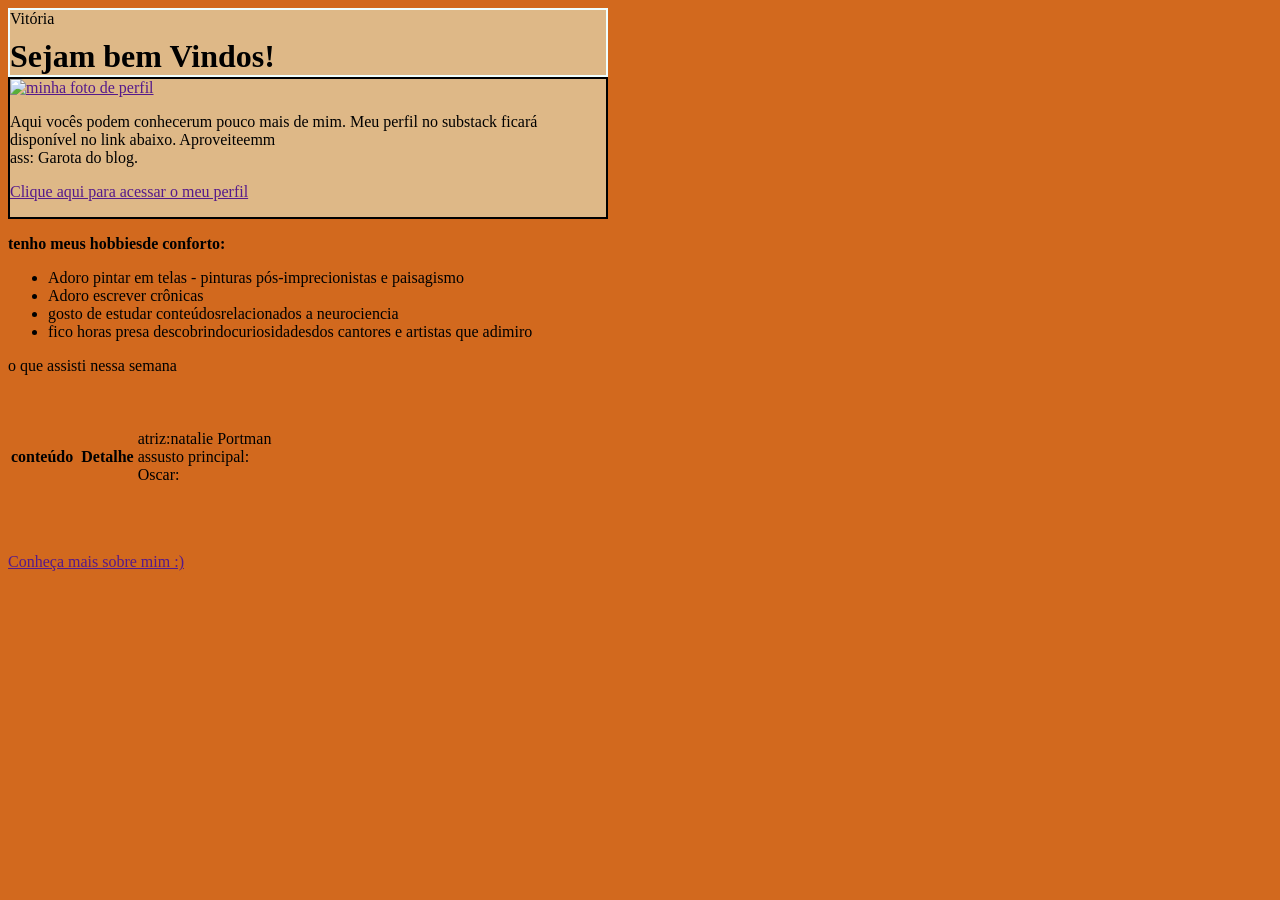
==== index.html @ 11d4f177 "g" ====
<!DOCTYPE html>
<html lang="en">
<head>
    <meta charset="UTF-8">
    <meta name="viewport" content="width=device-width, initial-scale=1.0">
    <title>Document</title>
    <link rel="stylesheet" href="style.css">
</head>
<body>
    <div class="principal">
        <div class="cabecalho">
          <span cass="destaque-Vitoria"> Vitória</span>
          <h1 class="titulo-principal">Sejam bem Vindos!</h1>
        </div>
        <div class="bloco-pessoal">
            <a href="" target="_blank">
            <img src="" alt="minha foto de perfil" class="foto-perfil">
            </a>
            <p>
                Aqui vocês podem conhecerum pouco mais de mim. Meu perfil no substack ficará disponível no link abaixo. Aproveiteemm<br>
                ass: Garota do blog.
            </p>
            <p><a href="" target="_blank" class="link-externo">
                Clique aqui para acessar o meu perfil
            </a></p>
        </div>
        <div class="conteudo-extra">
            <p><strong>tenho meus hobbiesde conforto:</strong></p>
            <ul class="lista-hobbies">
                <li>Adoro pintar em telas - pinturas pós-imprecionistas e paisagismo</li>
                <li>Adoro escrever crônicas</li>
                <li>gosto de estudar conteúdosrelacionados a neurociencia</li>
                <li>fico horas presa descobrindocuriosidadesdos cantores e artistas que adimiro</li>
            </ul>
            <table class="tabela">
                <tr>o que assisti nessa semana</tr>
                <th>conteúdo
                    <td></td>
                </th>
                <th>Detalhe
                    <td>
                        atriz:natalie Portman<br>
                        assusto principal:<br>
                        Oscar:
                    </td>
                </th>
                <th>
                    <td>
                        <video></video>
                    </td>
                </th>
            </table>
        <p class="link-navegacao">
            <a href="">Conheça mais sobre mim :)</a>
    </p>
    </div>
</div>
    
</body>
</html>
---- style.css ----
body{
    background-color:chocolate;
    font-family:Georgia, 'Times New Roman', Times, serif;
}

div.principal{
    width:600px;
}

div.cabecalho{
    border:2px solid azure;
    background-color: burlywood;
}

span.destaque-Vitoria{
    color:crimson
    font-family:;
}

h1.titulo-principal{
    font-size: 2em;
    font-weight: bolder;
    margin-top: 10px;
    margin-bottom: 0%;
}

div.bloco-pessoal{
    background-color: burlywood;
    border: 2px solid black;
}
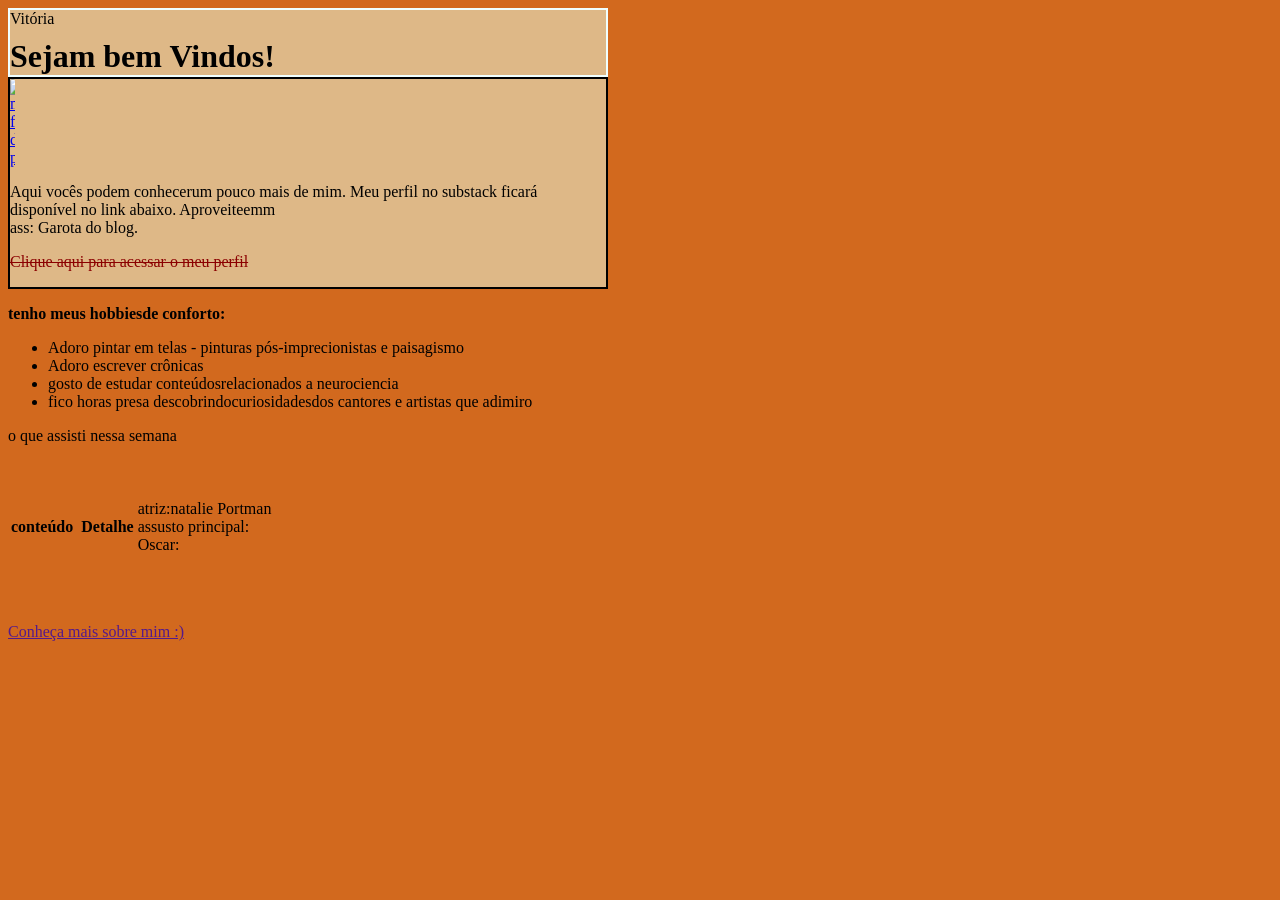
==== commit ee9b2cde: "t" ====
--- a/index.html
+++ b/index.html
@@ -13,14 +13,14 @@
           <h1 class="titulo-principal">Sejam bem Vindos!</h1>
         </div>
         <div class="bloco-pessoal">
-            <a href="" target="_blank">
-            <img src="" alt="minha foto de perfil" class="foto-perfil">
+            <a href="https://substack.com/@derrotaievskista?utm_source=share&utm_medium=android&r=8iitkf" target="_blank">
+            <img scr="" alt="minha foto de perfil" class="foto-perfil">
             </a>
             <p>
                 Aqui vocês podem conhecerum pouco mais de mim. Meu perfil no substack ficará disponível no link abaixo. Aproveiteemm<br>
                 ass: Garota do blog.
             </p>
-            <p><a href="" target="_blank" class="link-externo">
+            <p><a href="https://substack.com/@derrotaievskista?utm_source=share&utm_medium=android&r=8iitkf" target="_blank" class="link-externo">
                 Clique aqui para acessar o meu perfil
             </a></p>
         </div>
--- a/style.css
+++ b/style.css
@@ -27,4 +27,16 @@
 div.bloco-pessoal{
     background-color: burlywood;
     border: 2px solid black;
-}+}
+
+img.foto-perfil{
+    max-width: 5px;
+    border-radius: 5px;
+    transition: 0.2s;
+}
+
+a.link-externo{
+    color:darkred;
+    text-decoration: line-through;
+}
+
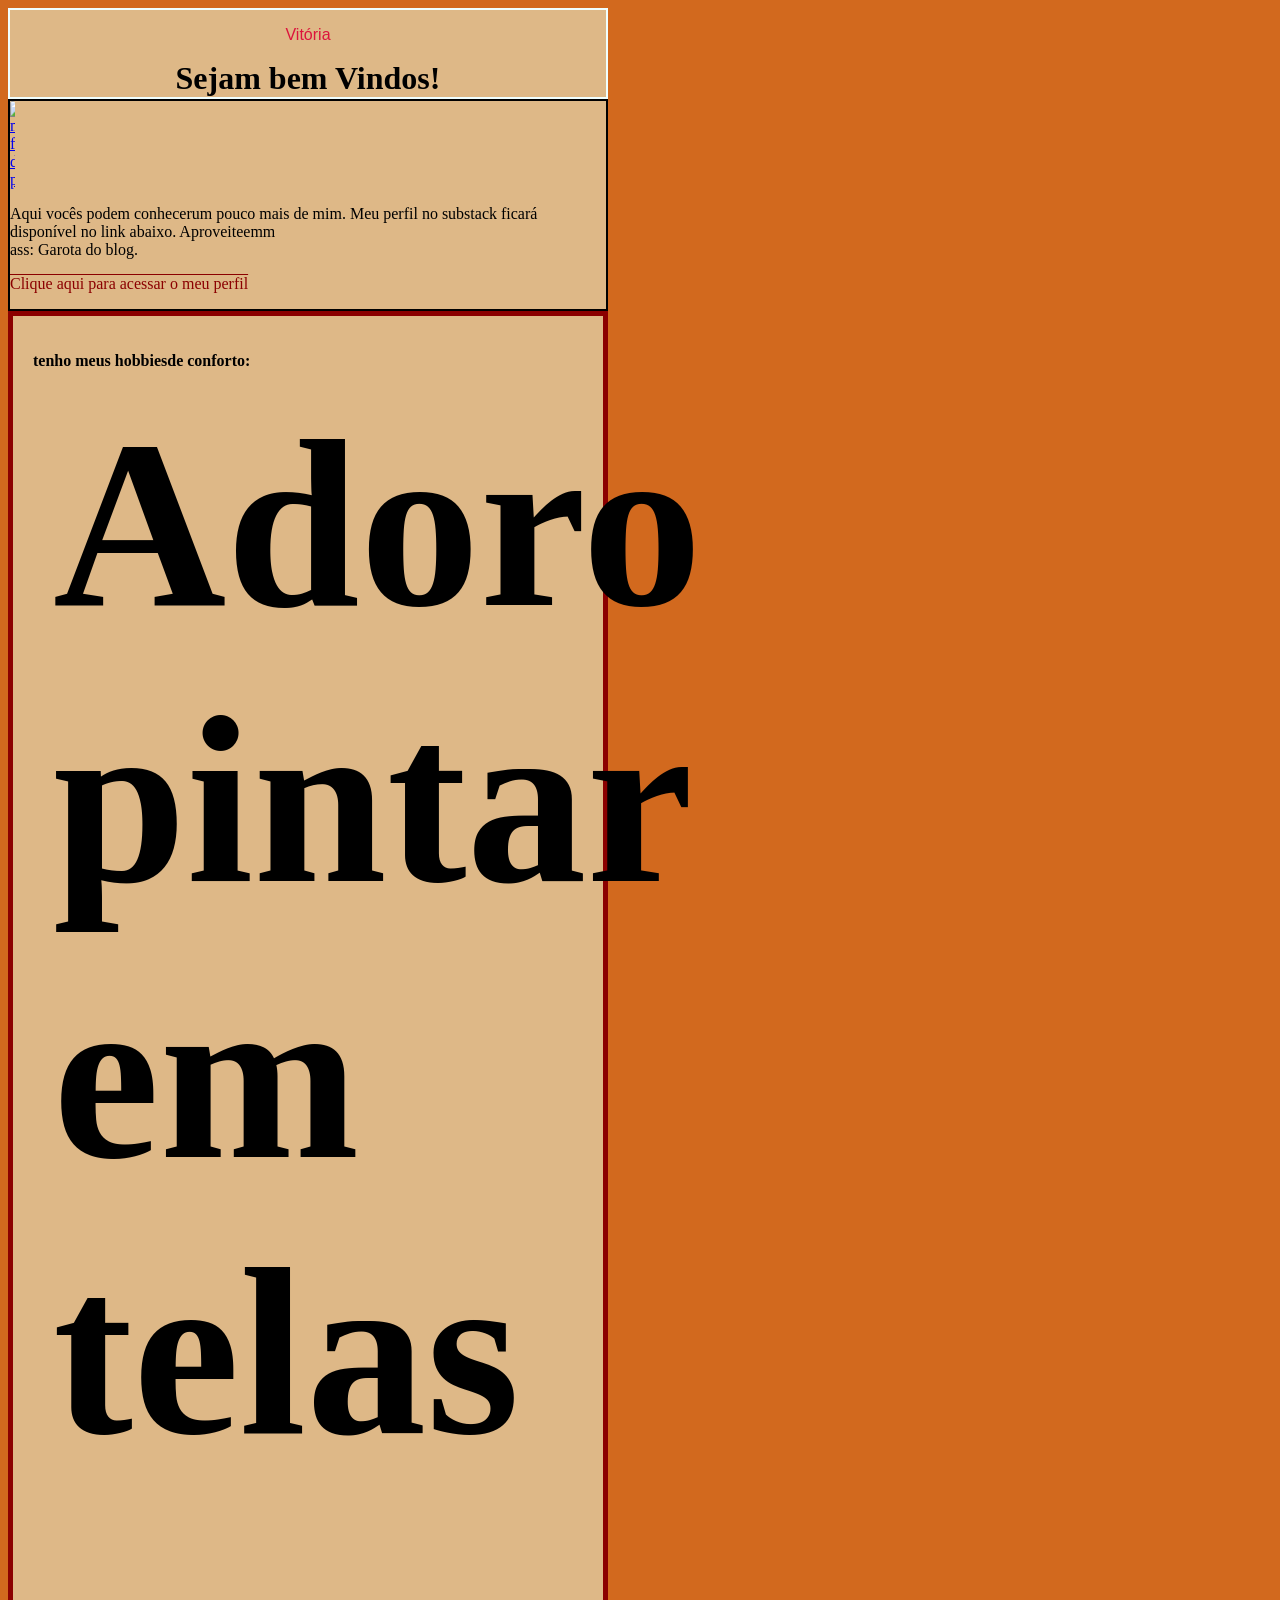
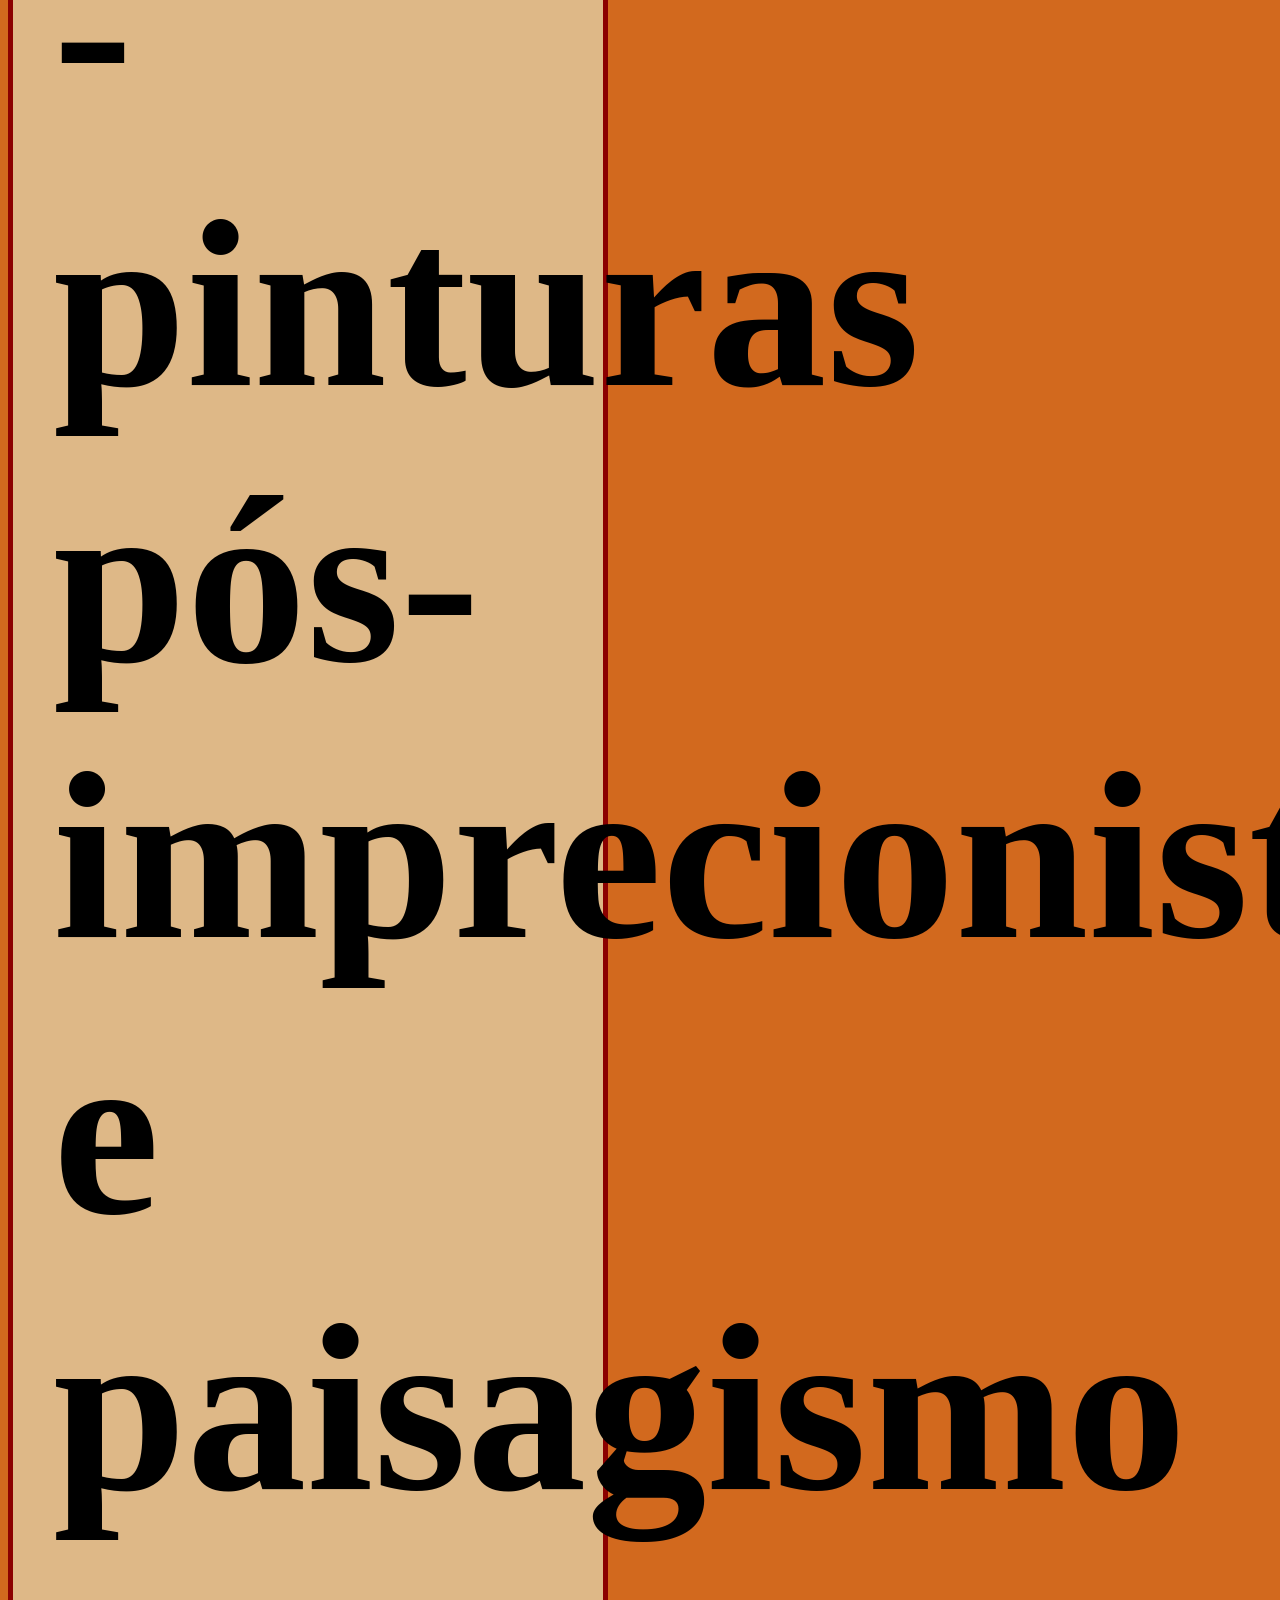
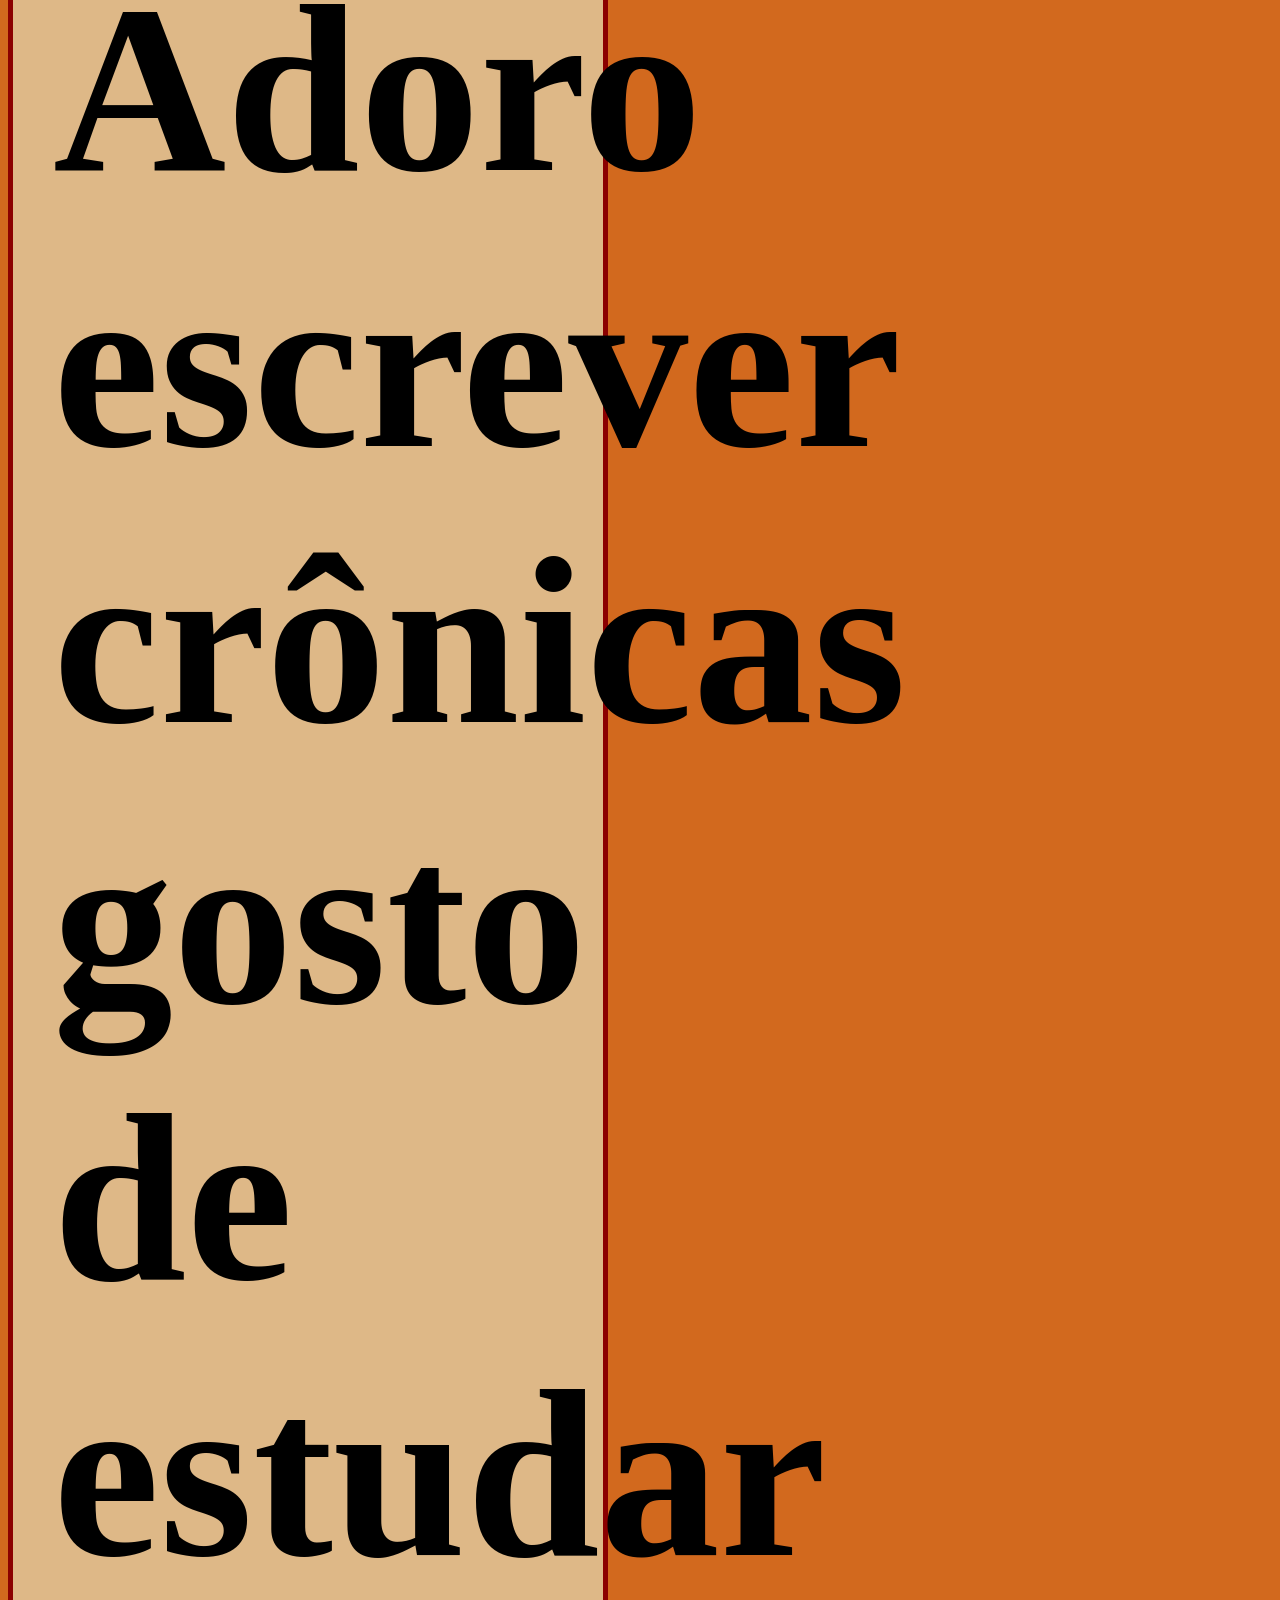
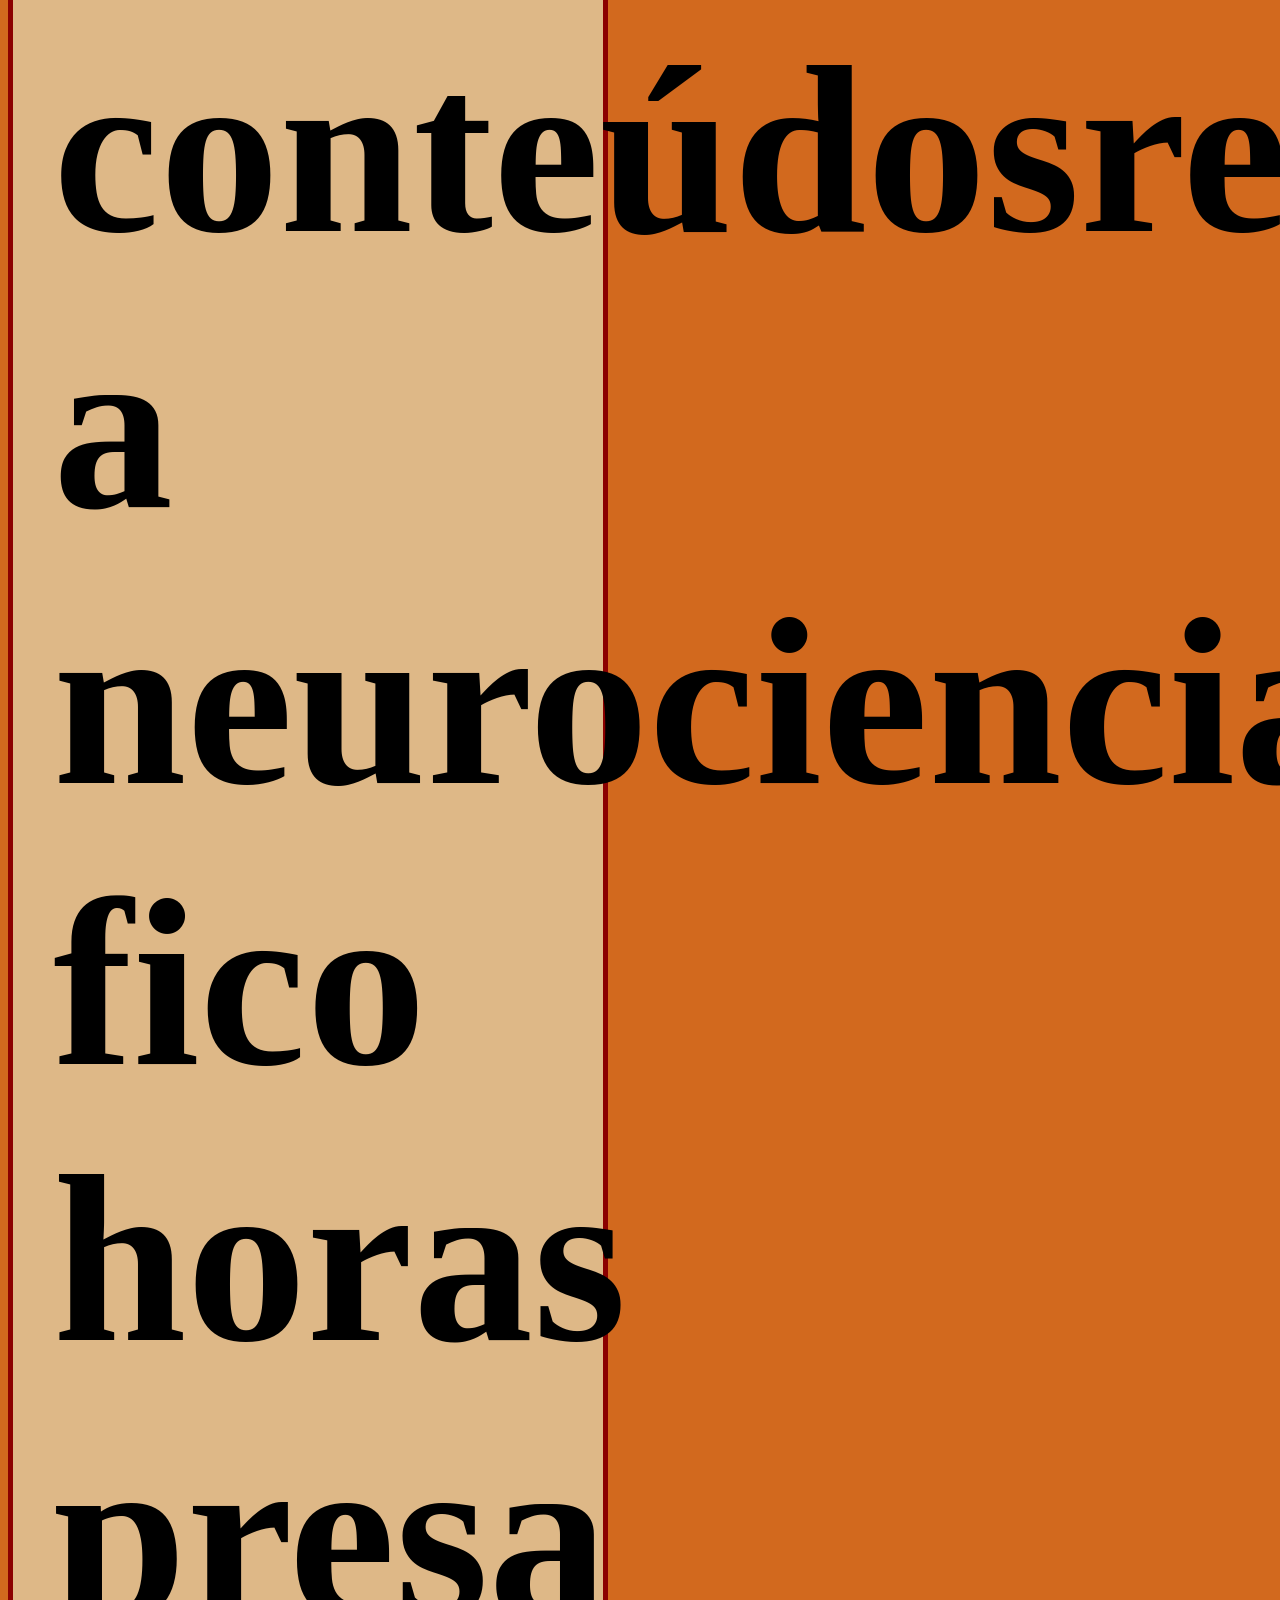
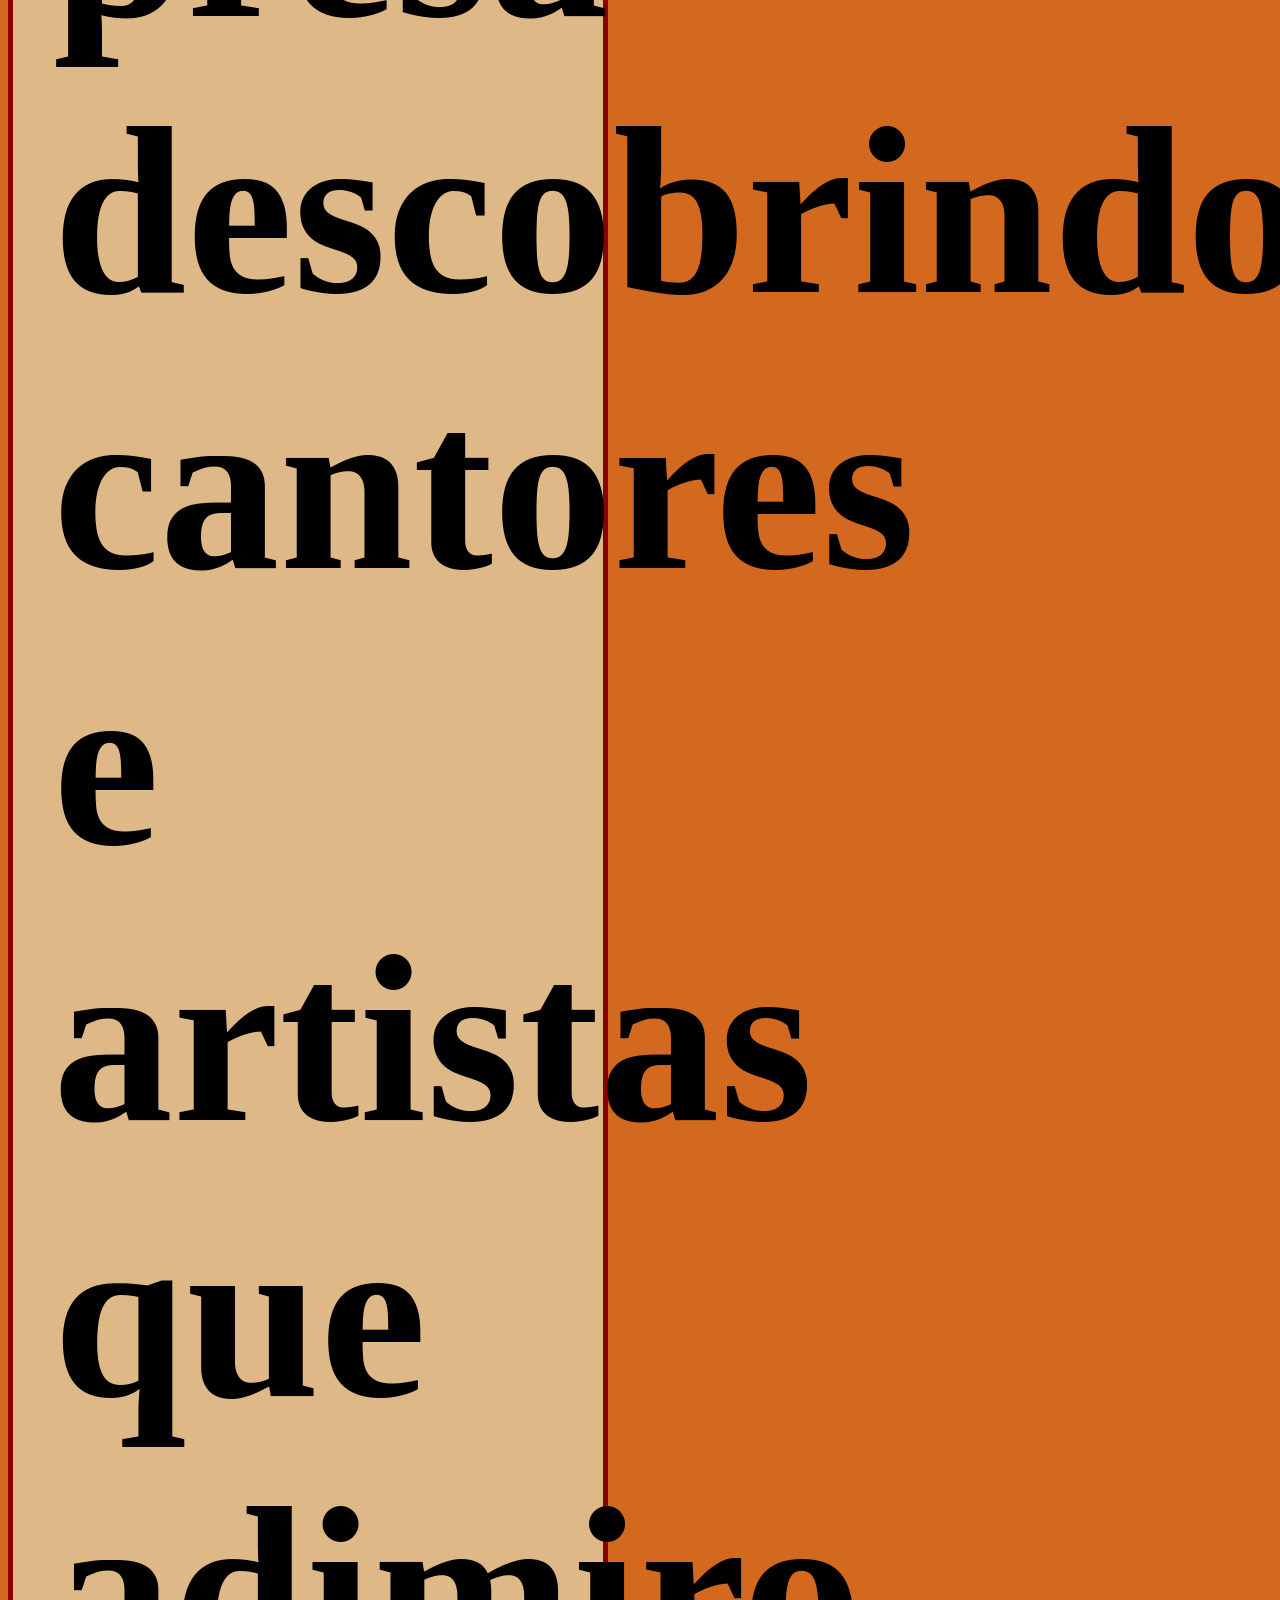
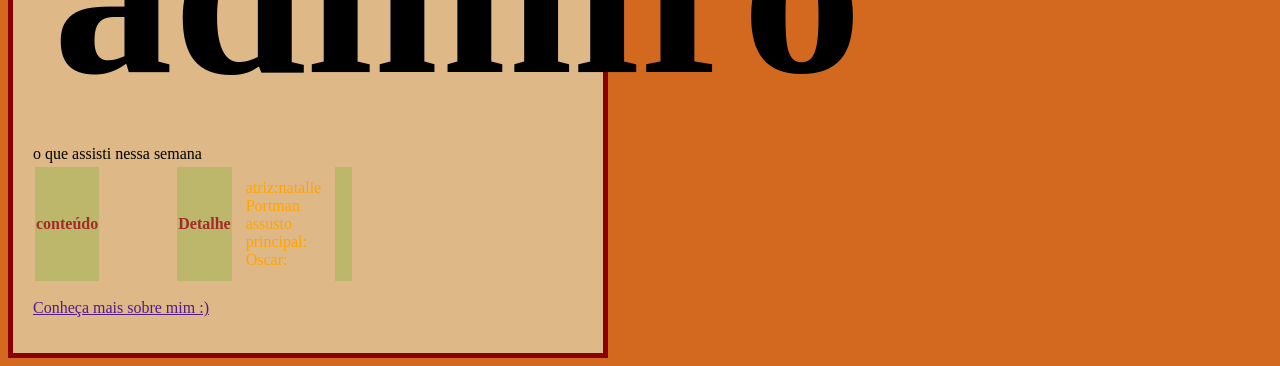
==== commit b98ebde1: "rjr" ====
--- a/index.html
+++ b/index.html
@@ -9,12 +9,12 @@
 <body>
     <div class="principal">
         <div class="cabecalho">
-          <span cass="destaque-Vitoria"> Vitória</span>
+          <p class="nome"><span cass="destaque-Vitoria"> Vitória</span></p>
           <h1 class="titulo-principal">Sejam bem Vindos!</h1>
         </div>
         <div class="bloco-pessoal">
             <a href="https://substack.com/@derrotaievskista?utm_source=share&utm_medium=android&r=8iitkf" target="_blank">
-            <img scr="" alt="minha foto de perfil" class="foto-perfil">
+            <img scr="toria-dev-cell/perfil/Screenshot_20260910_134825_Video Player(2).jpg" alt="minha foto de perfil" class="foto-perfil">
             </a>
             <p>
                 Aqui vocês podem conhecerum pouco mais de mim. Meu perfil no substack ficará disponível no link abaixo. Aproveiteemm<br>
--- a/style.css
+++ b/style.css
@@ -12,9 +12,10 @@
     background-color: burlywood;
 }
 
-span.destaque-Vitoria{
-    color:crimson
-    font-family:;
+p.nome{
+    color:crimson;
+    text-align: center;
+    font-family: Impact, Haettenschweiler, 'Arial Narrow Bold', sans-serif;
 }
 
 h1.titulo-principal{
@@ -22,6 +23,7 @@
     font-weight: bolder;
     margin-top: 10px;
     margin-bottom: 0%;
+    text-align: center;
 }
 
 div.bloco-pessoal{
@@ -37,6 +39,55 @@
 
 a.link-externo{
     color:darkred;
-    text-decoration: line-through;
+    text-decoration: overline;
 }
 
+div.conteudo-extra{
+    background-color: burlywood;
+    border: 5px solid darkred;
+    padding: 20px;
+}
+
+ul.lista-hobbies{
+    padding-left:  20px;
+}
+
+li{
+    font-size: 15em;
+    font-weight:bolder;
+    margin: top 15px;
+    margin-bottom: 5px;
+}
+
+video{
+    width:100%;
+    margin-bottom: 20px;
+}
+
+tabela{
+    width: 100%;
+    border-collapse: collapse;
+    margin-top: 10px;
+    margin-bottom: 15px;
+    font-size: 14px;
+}
+
+tr{
+    border: 1px solid;
+}
+
+th{
+    background-color: darkkhaki;
+    color:brown;
+    padding: 1px; width: 15px; height: 14px;
+}
+
+td{
+    padding: 12px;
+    width: 50px;
+    color: orange;
+}
+link.navegacao{
+    text-align: center;
+    margin-top: 20px;
+}
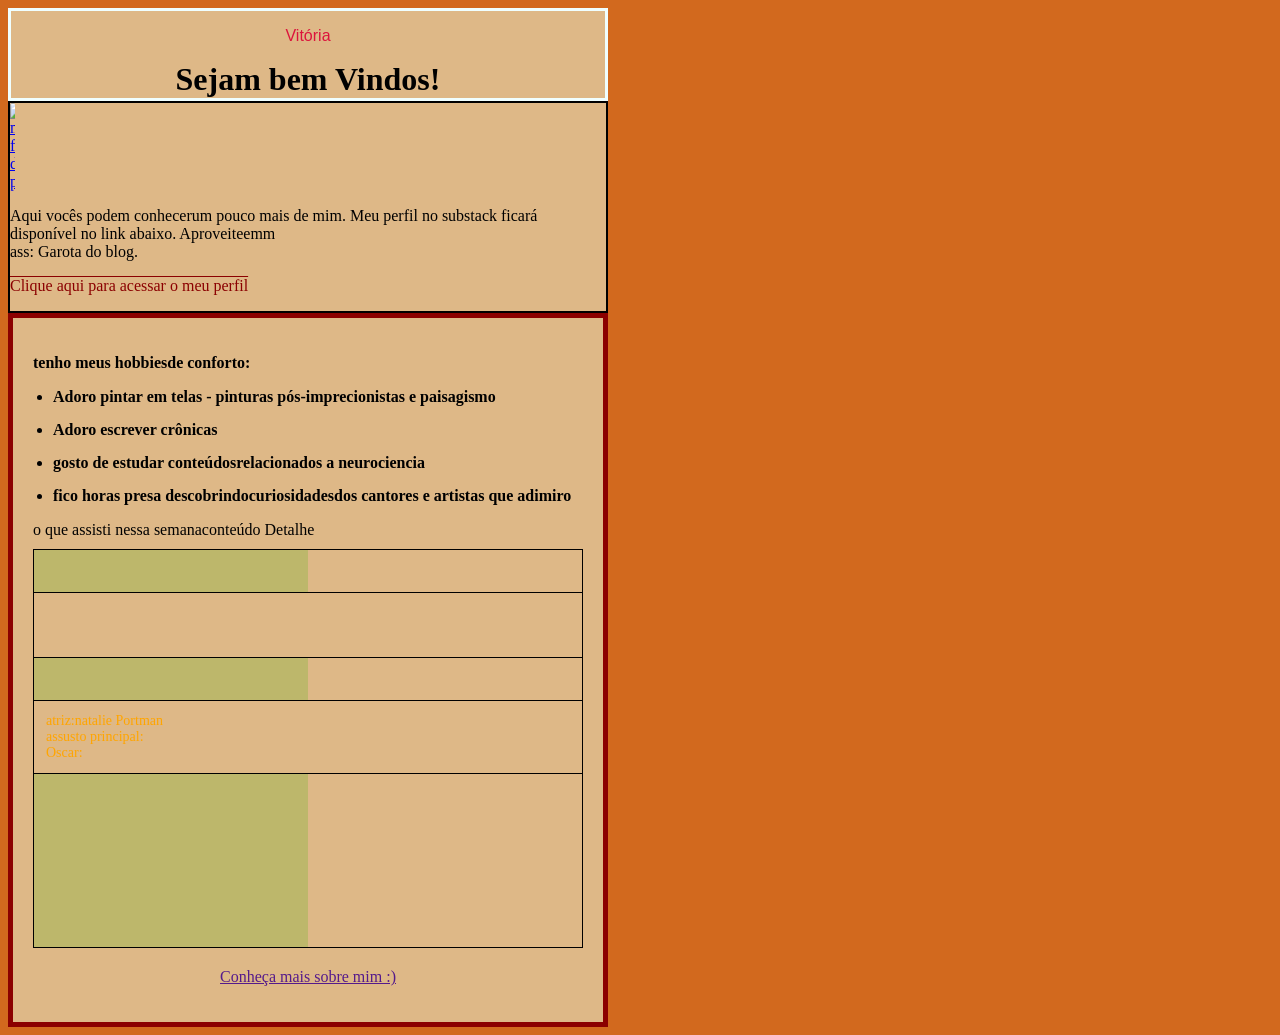
==== commit ea07a679: "djd" ====
--- a/index.html
+++ b/index.html
@@ -9,12 +9,12 @@
 <body>
     <div class="principal">
         <div class="cabecalho">
-          <p class="nome"><span cass="destaque-Vitoria"> Vitória</span></p>
+          <p class="nome"><span class="destaque-Vitoria"> Vitória</span></p>
           <h1 class="titulo-principal">Sejam bem Vindos!</h1>
         </div>
         <div class="bloco-pessoal">
             <a href="https://substack.com/@derrotaievskista?utm_source=share&utm_medium=android&r=8iitkf" target="_blank">
-            <img scr="toria-dev-cell/perfil/Screenshot_20260910_134825_Video Player(2).jpg" alt="minha foto de perfil" class="foto-perfil">
+            <img src="toria-dev-cell/perfil/Screenshot_20260910_134825_Video Player(2).jpg" alt="minha foto de perfil" class="foto-perfil">
             </a>
             <p>
                 Aqui vocês podem conhecerum pouco mais de mim. Meu perfil no substack ficará disponível no link abaixo. Aproveiteemm<br>
@@ -34,15 +34,19 @@
             </ul>
             <table class="tabela">
                 <tr>o que assisti nessa semana</tr>
-                <th>conteúdo
+                <th>
+                    <tr>conteúdo
                     <td></td>
+                    </tr>
                 </th>
-                <th>Detalhe
+                <th>
+                    <tr>Detalhe
                     <td>
                         atriz:natalie Portman<br>
                         assusto principal:<br>
                         Oscar:
                     </td>
+                    </tr>
                 </th>
                 <th>
                     <td>
--- a/style.css
+++ b/style.css
@@ -8,7 +8,7 @@
 }
 
 div.cabecalho{
-    border:2px solid azure;
+    border:3px solid azure;
     background-color: burlywood;
 }
 
@@ -35,6 +35,9 @@
     max-width: 5px;
     border-radius: 5px;
     transition: 0.2s;
+    width: 150px;
+    height: 150px;
+    object-fit: cover; /*pesquisei e usei ele para nãodeixar a foto esticada*/
 }
 
 a.link-externo{
@@ -53,9 +56,9 @@
 }
 
 li{
-    font-size: 15em;
+    font-size: 16px;
     font-weight:bolder;
-    margin: top 15px;
+    margin-top: 15px;
     margin-bottom: 5px;
 }
 
@@ -64,7 +67,7 @@
     margin-bottom: 20px;
 }
 
-tabela{
+table{
     width: 100%;
     border-collapse: collapse;
     margin-top: 10px;
@@ -79,15 +82,18 @@
 th{
     background-color: darkkhaki;
     color:brown;
-    padding: 1px; width: 15px; height: 14px;
+    padding: 1px;
+    width: 50%;
+    height: 40px;
 }
 
 td{
     padding: 12px;
     width: 50px;
+    height: 40px;
     color: orange;
 }
-link.navegacao{
+.link-navegacao{
     text-align: center;
     margin-top: 20px;
 }
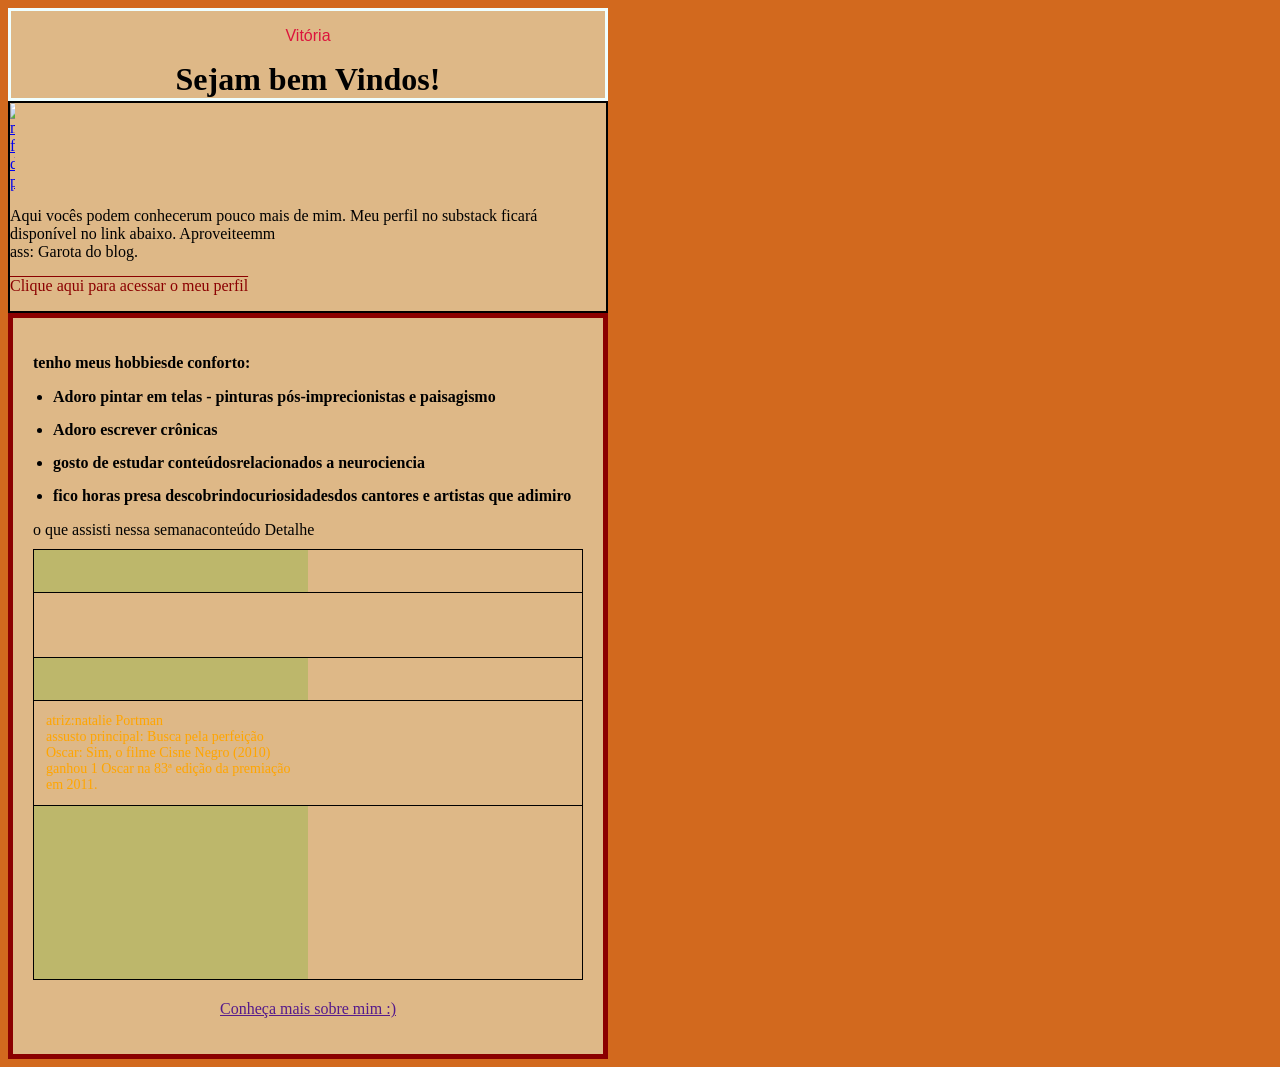
==== commit 53dbe44f: "bh" ====
--- a/index.html
+++ b/index.html
@@ -43,14 +43,15 @@
                     <tr>Detalhe
                     <td>
                         atriz:natalie Portman<br>
-                        assusto principal:<br>
-                        Oscar:
+                        assusto principal: Busca pela perfeição<br>
+                        Oscar: Sim, o filme Cisne Negro (2010) ganhou 1 Oscar na 83ª edição da premiação em 2011.
                     </td>
                     </tr>
                 </th>
                 <th>
                     <td>
-                        <video></video>
+                    <video>https://youtu.be/5jaI1XOB-bs?si=J--EMT6kheZ4LEY3
+</video>
                     </td>
                 </th>
             </table>
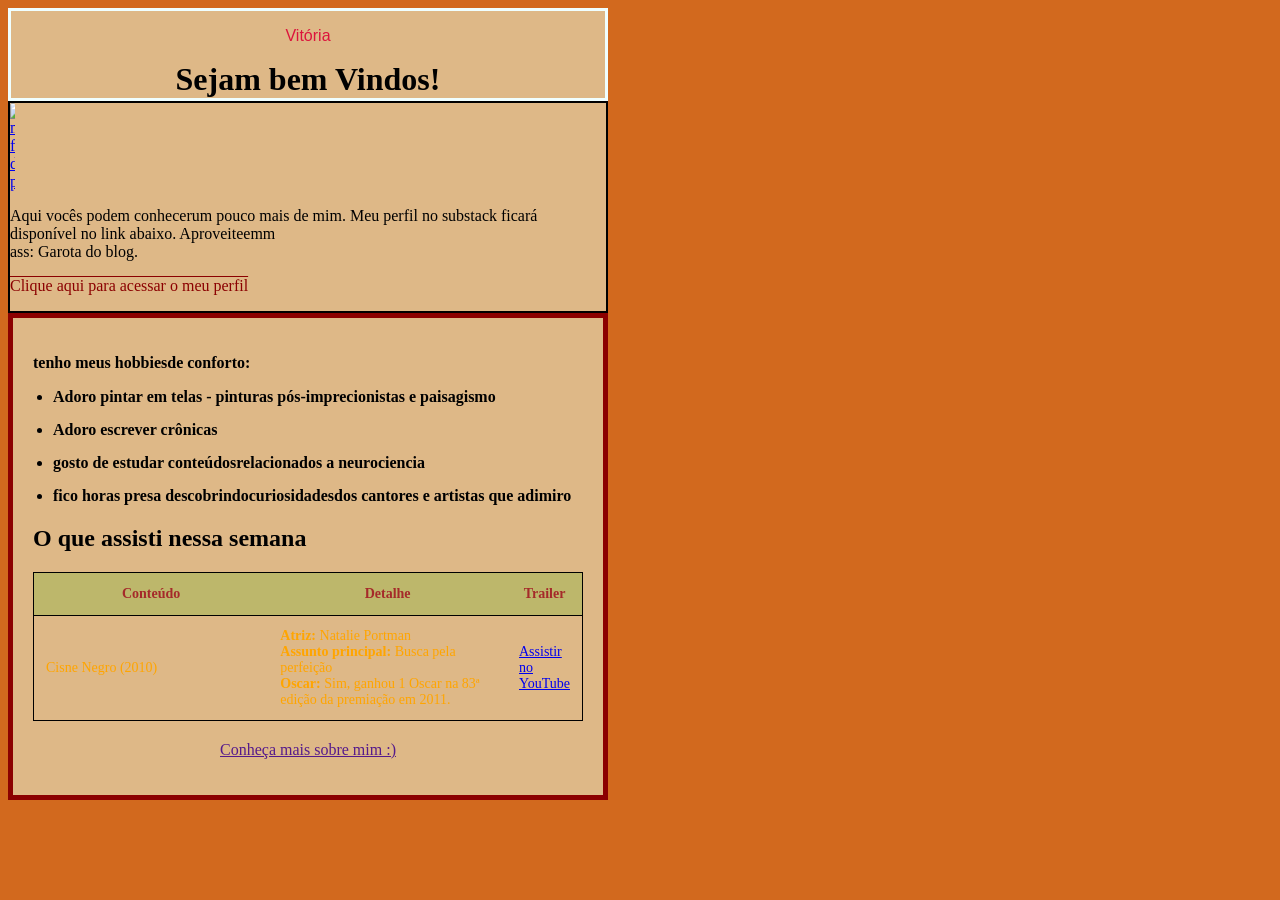
==== commit 08d1447b: "66u" ====
--- a/index.html
+++ b/index.html
@@ -33,32 +33,28 @@
                 <li>fico horas presa descobrindocuriosidadesdos cantores e artistas que adimiro</li>
             </ul>
             <table class="tabela">
-                <tr>o que assisti nessa semana</tr>
-                <th>
-                    <tr>conteúdo
-                    <td></td>
+                <h2>O que assisti nessa semana</h2>
+                    <tr>
+                        <th>Conteúdo</th>
+                        <th>Detalhe</th>
+                        <th>Trailer</th>
                     </tr>
-                </th>
-                <th>
-                    <tr>Detalhe
-                    <td>
-                        atriz:natalie Portman<br>
-                        assusto principal: Busca pela perfeição<br>
-                        Oscar: Sim, o filme Cisne Negro (2010) ganhou 1 Oscar na 83ª edição da premiação em 2011.
-                    </td>
-                    </tr>
-                </th>
-                <th>
-                    <td>
-                    <video>https://youtu.be/5jaI1XOB-bs?si=J--EMT6kheZ4LEY3
-</video>
-                    </td>
-                </th>
-            </table>
-        <p class="link-navegacao">
-            <a href="">Conheça mais sobre mim :)</a>
-    </p>
-    </div>
+                        <tr>
+                            <td>Cisne Negro (2010)</td>
+                            <td>
+                                <strong>Atriz:</strong> Natalie Portman<br>
+                                <strong>Assunto principal:</strong> Busca pela perfeição<br>
+                                <strong>Oscar:</strong> Sim, ganhou 1 Oscar na 83ª edição da premiação em 2011.
+                            </td>
+                            <td>
+                                <a href="https://youtu.be/5jaI1XOB-bs?si=J--EMT6kheZ4LEY3" target="_blank">Assistir no YouTube</a>
+                            </td>
+                        </tr>
+                </table>
+                <p class="link-navegacao">
+                    <a href="">Conheça mais sobre mim :)</a>
+                </p>
+            </div>
 </div>
     
 </body>
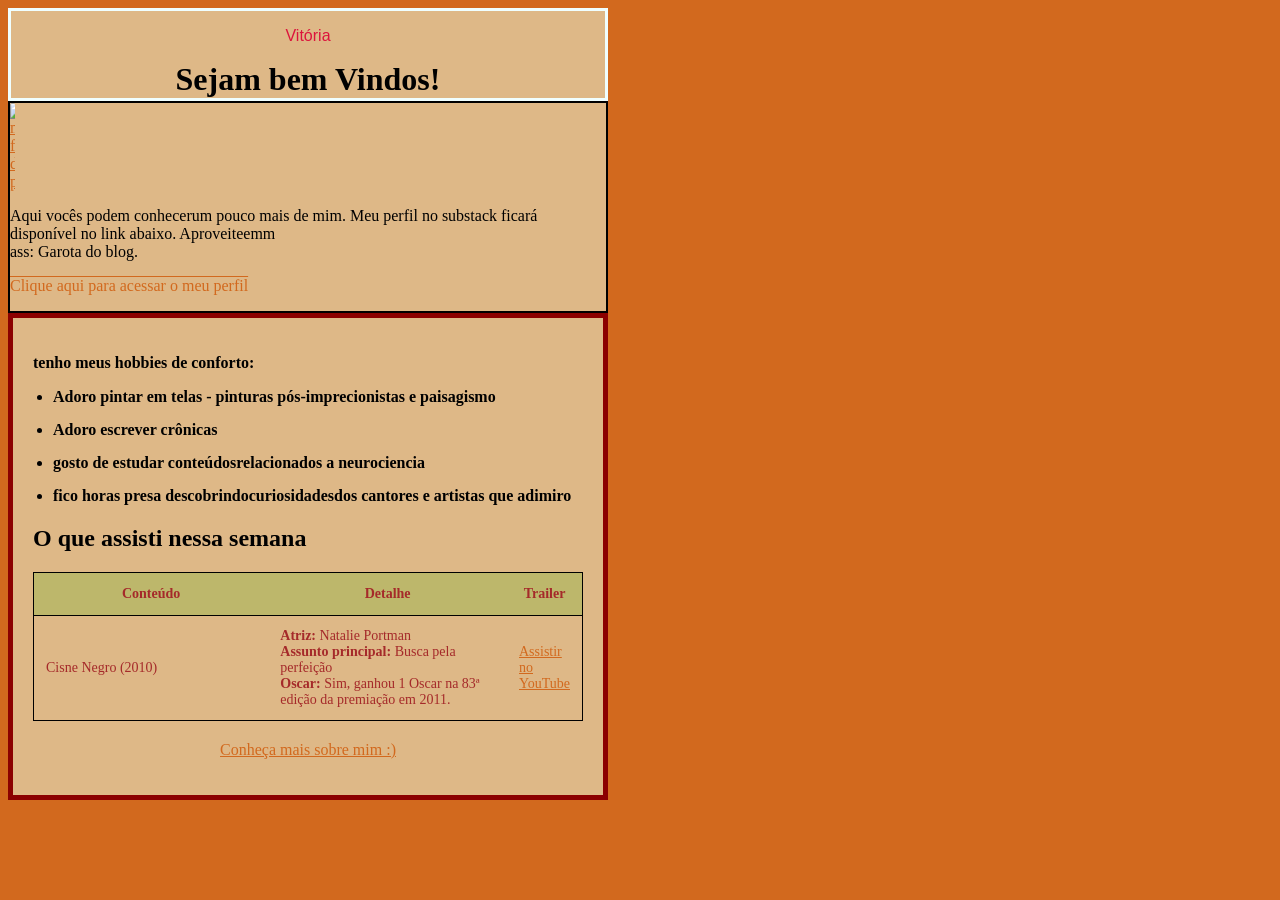
==== commit 0c0d3461: "yy" ====
--- a/index.html
+++ b/index.html
@@ -25,7 +25,7 @@
             </a></p>
         </div>
         <div class="conteudo-extra">
-            <p><strong>tenho meus hobbiesde conforto:</strong></p>
+            <p><strong>tenho meus hobbies de conforto:</strong></p>
             <ul class="lista-hobbies">
                 <li>Adoro pintar em telas - pinturas pós-imprecionistas e paisagismo</li>
                 <li>Adoro escrever crônicas</li>
@@ -52,7 +52,7 @@
                         </tr>
                 </table>
                 <p class="link-navegacao">
-                    <a href="">Conheça mais sobre mim :)</a>
+                    <a href="sobre.html">Conheça mais sobre mim :)</a>
                 </p>
             </div>
 </div>
--- a/style.css
+++ b/style.css
@@ -91,9 +91,18 @@
     padding: 12px;
     width: 50px;
     height: 40px;
-    color: orange;
+    color: Brown;
 }
 .link-navegacao{
     text-align: center;
     margin-top: 20px;
-}+}
+a:link{
+    color: chocolate;
+}
+/* No exato momento em que o link é clicado */
+a:active{
+    color: #ffff00; /* Amarelo */
+}
+
+
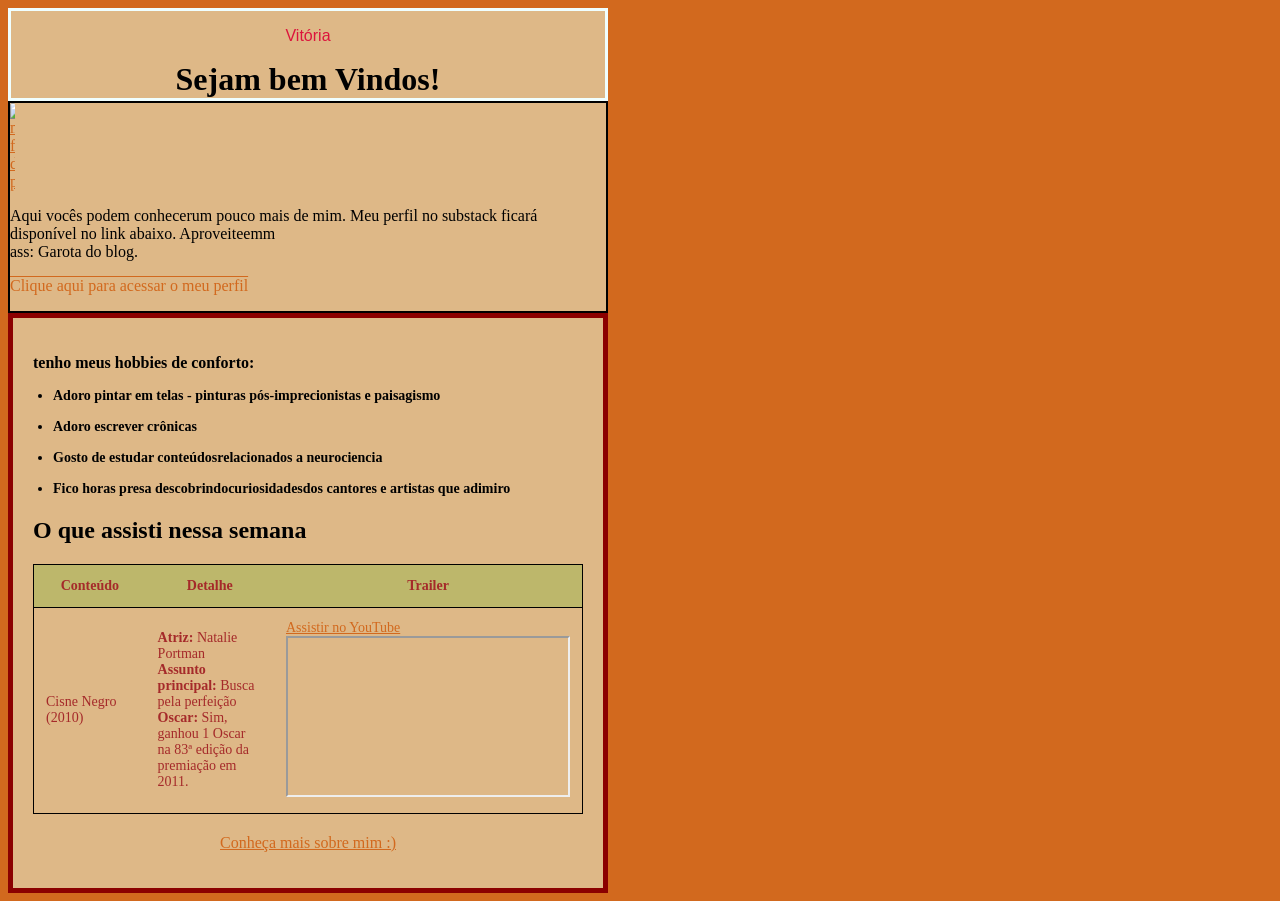
==== commit e71951f6: "tr" ====
--- a/index.html
+++ b/index.html
@@ -29,8 +29,8 @@
             <ul class="lista-hobbies">
                 <li>Adoro pintar em telas - pinturas pós-imprecionistas e paisagismo</li>
                 <li>Adoro escrever crônicas</li>
-                <li>gosto de estudar conteúdosrelacionados a neurociencia</li>
-                <li>fico horas presa descobrindocuriosidadesdos cantores e artistas que adimiro</li>
+                <li>Gosto de estudar conteúdosrelacionados a neurociencia</li>
+                <li>Fico horas presa descobrindocuriosidadesdos cantores e artistas que adimiro</li>
             </ul>
             <table class="tabela">
                 <h2>O que assisti nessa semana</h2>
@@ -48,6 +48,8 @@
                             </td>
                             <td>
                                 <a href="https://youtu.be/5jaI1XOB-bs?si=J--EMT6kheZ4LEY3" target="_blank">Assistir no YouTube</a>
+                                <iframe width="280" height="157" src="https://youtube.com" allowfullscreen></iframe>
+
                             </td>
                         </tr>
                 </table>
--- a/style.css
+++ b/style.css
@@ -56,7 +56,7 @@
 }
 
 li{
-    font-size: 16px;
+    font-size: 14px;
     font-weight:bolder;
     margin-top: 15px;
     margin-bottom: 5px;
